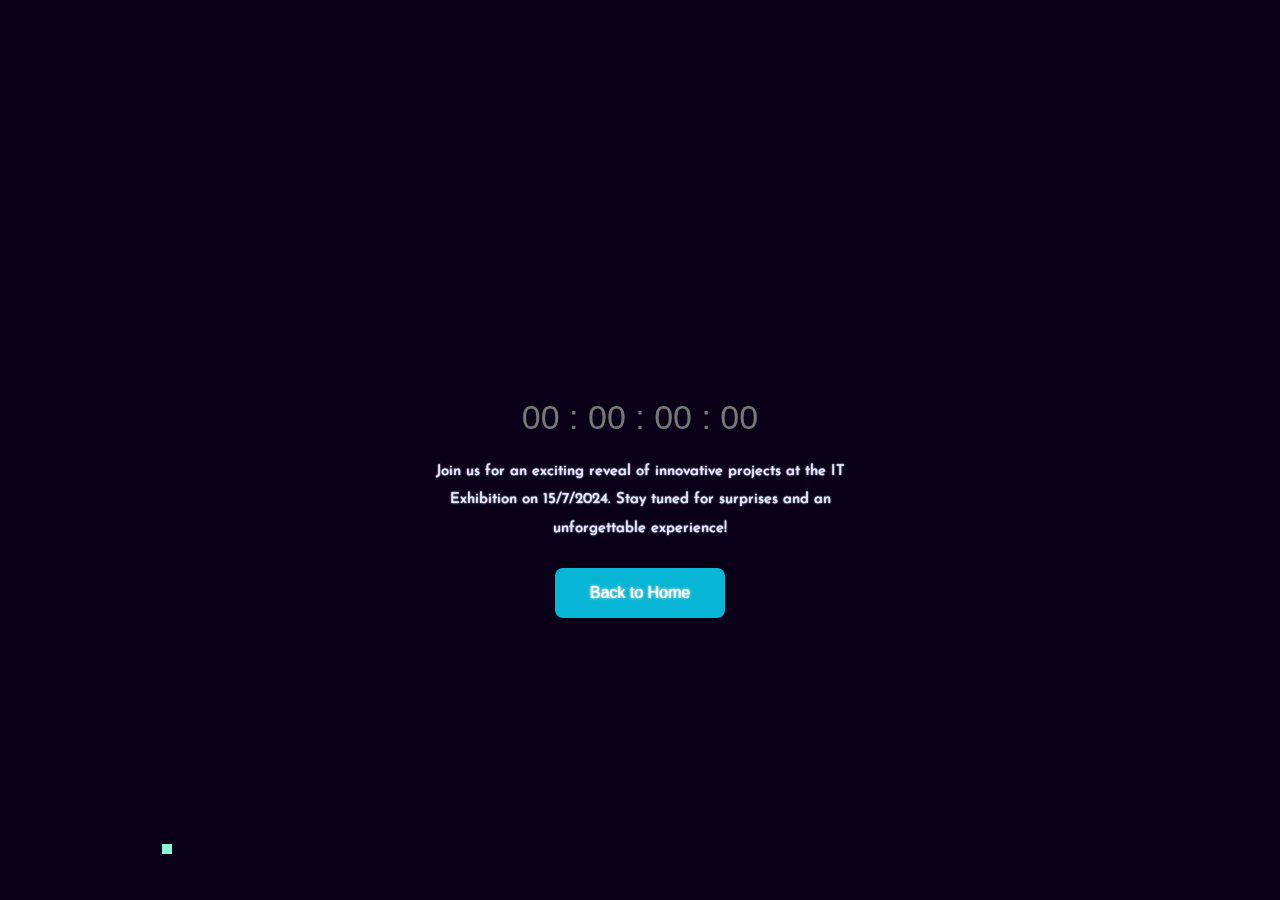
==== cooming.html @ a7bd378b "." ====
<!DOCTYPE html>
<html lang="en">

<head>
    <meta charset="UTF-8">
    <meta name="viewport" content="width=device-width, initial-scale=1.0">
    <meta http-equiv="X-UA-Compatible" content="ie=edge">
    <meta http-equiv="X-UA-Compatible" content="IE=7">
    <meta
        content="IT Club, Information Technology, Web Development, App Development, IOT Projects, جامعة برج العرب التكنولوجية, تكنولوجيا المعلومات, مشاريع تكنولوجيا, تطبيقات, موقع إلكتروني, تطوير, تقنيات الإنترنت من الأشياء, تصميم واجهات, أمان المعلومات"
        name="keywords">
    <meta
        content="فريق IT Club في جامعة برج العرب التكنولوجية يتميز بإبداع وابتكار في مجالات تكنولوجيا المعلومات. نقدم مشاريع مبتكرة في تطوير التطبيقات الذكية، تصميم المواقع الإلكترونية، وتطبيقات تقنيات الإنترنت من الأشياء (IOT). بقيادة د/ أسامة النحاس، نسعى لتعزيز واستثمار التكنولوجيا لتحسين الدعم والتعليم في الجامعة. زوروا موقعنا للاستفادة من المحتوى التعليمي والتكنولوجي الحديث."
        name="description">
    <link href="assets/images/logo/logo-noBG.ico" rel="icon">
    <title>IT Projects Exhibition</title>

    <!-- Google Font -->
    <link href="https://fonts.googleapis.com/css2?family=Play:wght@400;700&display=swap" rel="stylesheet">
    <link href="https://fonts.googleapis.com/css2?family=Josefin+Sans:wght@300;400;500;600;700&display=swap"
        rel="stylesheet">
    <!-- Css Styles -->
    <link rel="stylesheet" href="assets/css/bootstrap.min.css" type="text/css">
    <link rel="stylesheet" href="assets/css/font-awesome.min.css" type="text/css">
    <link rel="stylesheet" href="assets/css/elegant-icons.css" type="text/css">
    <link rel="stylesheet" href="assets/css/owl.carousel.min.css" type="text/css">
    <link rel="stylesheet" href="assets/css/magnific-popup.css" type="text/css">
    <link rel="stylesheet" href="assets/css/slicknav.min.css" type="text/css">
    <link rel="stylesheet" href="assets/fontawesome/css/all.min.css" type="text/css">
    <link rel="stylesheet" href="assets/css/style.css" type="text/css">
    <style>
        :root {
            --bgColor: #0006;
            --mainColor: #87f6d9;
            --fontColor: #06b6d4;
            --timingFontColor: #757879;
            --thirdFontColor: #e0e7ff;
            --buttonColor: #06b6d4;
            --buttonHover: #2563eb;
        }

        * {
            margin: 0;
            padding: 0;
            box-sizing: border-box;
            font-family: sans-serif;
        }

        body {
            min-height: 100vh;
            background-color: #100028;
        }

        .content {
            width: 100%;
            height: 100vh;
            background: var(--bgColor);
            color: var(--mainColor);
            display: flex;
            justify-content: center;
            align-items: center;
            flex-direction: column;
        }

        .content p {
            color: var(--thirdFontColor);
            text-shadow: 0 0 1px var(--thirdFontColor), 0 0 2px var(--thirdFontColor);
        }

        .timing {
            font-size: 34px;
            color: var(--timingFontColor);
            z-index: 200;
        }

        .content h2 {
            font-size: 75px;
            font-weight: 900;
            margin: 10px;
            font-family: 'Bebas Neue', sans-serif;
            opacity: 0;
            text-shadow: 0 0 1px var(--fontColor);
            text-align: center;
            animation: fadeIn 2s forwards;
            z-index: 5;
        }

        #cursor {
            color: var(--fontColor);
            animation: animate 1s linear infinite;
        }

        #typewrite {
            font-weight: bold;
            color: var(--fontColor);
        }

        @keyframes animate {
            0% {
                opacity: 100%;
            }

            50% {
                opacity: 0%;
            }
        }

        @keyframes fadeIn {
            0% {
                opacity: 0;
            }

            100% {
                opacity: 1;
            }
        }

        .content a {
            text-decoration: none;
            background: var(--buttonColor);
            color: white;
            text-shadow: 0 0 1px white, 0 0 3px white;
            padding: 13px 35px;
            border-radius: 8px;
            transition: 0.3s ease-in-out;
            margin-top: 10px;
            z-index: 150;
        }

        .content a:hover {
            background-color: var(--buttonHover);
            box-shadow: 0 0 1px var(--buttonHover), 0 0 3px var(--buttonHover), 0 0 5px var(--buttonHover);
        }

        .content p {
            margin: 0 auto;
            width: 35%;
            text-align: center;
            font-size: 15px;
            text-transform: none;
            font-weight: 400;
            line-height: 1.9;
            padding: 15px 0;
            z-index: 3;
        }

        @media (min-width: 768px) and (max-width: 991px) {
            .content p {
                width: 70%;
            }
        }

        @media (max-width: 767px) {
            .content h2 {
                font-size: 43px;
            }

            .timing {
                font-size: 20px;
            }

            .content p {
                width: 95%;
            }

            #typewrite {
                text-align: center !important;
                font-size: 20px;
            }
        }

        .boxes {
            position: fixed;
            top: 0;
            left: 0;
            width: 100%;
            height: 100%;
            pointer-events: none;
        }

        .particle {
            position: fixed;
            width: 10px;
            height: 10px;
            background-color: var(--mainColor);
            animation: move linear infinite;
            pointer-events: none;
        }

        @keyframes move {
            0% {
                transform: translateY(0) translateX(0);
                opacity: 1;
            }

            100% {
                transform: translateY(-100vh) translateX(calc(-100vw + 100%));
                opacity: 0;
            }
        }
    </style>
</head>

<body>

    <body>
        <div class="content">
            <h2 id="coming-soon"><span id="typewrite"></span><span id="cursor">|</span></h2>
            <div class="timing">00 : 00 : 00 : 00</div>
            <p>Join us for an exciting reveal of innovative projects at the IT Exhibition on 15/7/2024. Stay tuned for
                surprises and an unforgettable experience!</p>
            <a href="index.html">Back to Home</a>
        </div>
        <div class="wrapper">
            <div class="boxes"></div>
        </div>
        <script>
            /*********************************animation write*********************************/

            function sleep(ms) {
                return new Promise((resolve) => setTimeout(resolve, ms));
            }

            let phrases = ['Hello Everyone', 'Exciting Projects Coming Soon', 'Stay Tuned For Surprises!'];

            let el = document.getElementById("typewrite");

            let sleepTime = 100;

            let index = 0;

            let writeLoop = async () => {
                while (true) {
                    let curWord = phrases[index];

                    for (let i = 0; i < curWord.length; i++) {
                        el.innerText = curWord.substring(0, i + 1)
                        await sleep(sleepTime);
                    }

                    await sleep(sleepTime * 20);

                    for (let i = curWord.length; i > 0; i--) {
                        el.innerText = curWord.substring(0, i - 1);
                        await sleep(sleepTime);
                    }

                    await sleep(sleepTime * 6);

                    if (index === phrases.length - 1) {
                        index = 0;
                    } else {
                        index++;
                    }
                }
            }

            /*********************************timer*********************************/

            writeLoop();

            let eventDate = new Date('2024-07-15T00:00:00').getTime();

            let timer = setInterval(timing, 1000);

            function timing() {
                let now = new Date().getTime();
                let x = eventDate - now;

                if (x > 0) {
                    let days = Math.floor(x / (1000 * 60 * 60 * 24));
                    let hours = Math.floor((x % (1000 * 60 * 60 * 24)) / (1000 * 60 * 60));
                    let mins = Math.floor((x % (1000 * 60 * 60)) / (1000 * 60));
                    let secs = Math.floor((x % (1000 * 60)) / 1000);

                    let time = `${days}d : ${hours}h : ${mins}m : ${secs}s`;
                    document.querySelector('.timing').innerHTML = time;
                }
            }

            /*********************************animation background*********************************/

            document.addEventListener('DOMContentLoaded', function () {
                let particleContainer = document.querySelector('.boxes');

                let createParticle = () => {
                    const particle = document.createElement('div');
                    particle.className = 'particle';
                    particle.style.left = Math.random() * window.innerWidth + 'px';
                    particle.style.top = Math.random() * window.innerHeight + 'px';
                    particle.style.animationDuration = Math.random() * 2 + 1 + 's';
                    particleContainer.appendChild(particle);
                    particle.addEventListener('animationend', () => {
                        particle.remove();
                    });
                };

                let spawnParticles = () => {
                    setInterval(createParticle, 500);
                };

                spawnParticles();
            });
        </script>
    </body>

</body>

</html>
---- assets/css/elegant-icons.css ----
@font-face {
	font-family: 'ElegantIcons';
	src:url('../fonts/ElegantIcons.eot');
	src:url('../fonts/ElegantIcons.eot?#iefix') format('embedded-opentype'),
		url('../fonts/ElegantIcons.woff') format('woff'),
		url('../fonts/ElegantIcons.ttf') format('truetype'),
		url('../fonts/ElegantIcons.svg#ElegantIcons') format('svg');
	font-weight: normal;
	font-style: normal;
}

/* Use the following CSS code if you want to use data attributes for inserting your icons */
[data-icon]:before {
	font-family: 'ElegantIcons';
	content: attr(data-icon);
	speak: none;
	font-weight: normal;
	font-variant: normal;
	text-transform: none;
	line-height: 1;
	-webkit-font-smoothing: antialiased;
	-moz-osx-font-smoothing: grayscale;
}

/* Use the following CSS code if you want to have a class per icon */
/*
Instead of a list of all class selectors,
you can use the generic selector below, but it's slower:
[class*="your-class-prefix"] {
*/
.arrow_up, .arrow_down, .arrow_left, .arrow_right, .arrow_left-up, .arrow_right-up, .arrow_right-down, .arrow_left-down, .arrow-up-down, .arrow_up-down_alt, .arrow_left-right_alt, .arrow_left-right, .arrow_expand_alt2, .arrow_expand_alt, .arrow_condense, .arrow_expand, .arrow_move, .arrow_carrot-up, .arrow_carrot-down, .arrow_carrot-left, .arrow_carrot-right, .arrow_carrot-2up, .arrow_carrot-2down, .arrow_carrot-2left, .arrow_carrot-2right, .arrow_carrot-up_alt2, .arrow_carrot-down_alt2, .arrow_carrot-left_alt2, .arrow_carrot-right_alt2, .arrow_carrot-2up_alt2, .arrow_carrot-2down_alt2, .arrow_carrot-2left_alt2, .arrow_carrot-2right_alt2, .arrow_triangle-up, .arrow_triangle-down, .arrow_triangle-left, .arrow_triangle-right, .arrow_triangle-up_alt2, .arrow_triangle-down_alt2, .arrow_triangle-left_alt2, .arrow_triangle-right_alt2, .arrow_back, .icon_minus-06, .icon_plus, .icon_close, .icon_check, .icon_minus_alt2, .icon_plus_alt2, .icon_close_alt2, .icon_check_alt2, .icon_zoom-out_alt, .icon_zoom-in_alt, .icon_search, .icon_box-empty, .icon_box-selected, .icon_minus-box, .icon_plus-box, .icon_box-checked, .icon_circle-empty, .icon_circle-slelected, .icon_stop_alt2, .icon_stop, .icon_pause_alt2, .icon_pause, .icon_menu, .icon_menu-square_alt2, .icon_menu-circle_alt2, .icon_ul, .icon_ol, .icon_adjust-horiz, .icon_adjust-vert, .icon_document_alt, .icon_documents_alt, .icon_pencil, .icon_pencil-edit_alt, .icon_pencil-edit, .icon_folder-alt, .icon_folder-open_alt, .icon_folder-add_alt, .icon_info_alt, .icon_error-oct_alt, .icon_error-circle_alt, .icon_error-triangle_alt, .icon_question_alt2, .icon_question, .icon_comment_alt, .icon_chat_alt, .icon_vol-mute_alt, .icon_volume-low_alt, .icon_volume-high_alt, .icon_quotations, .icon_quotations_alt2, .icon_clock_alt, .icon_lock_alt, .icon_lock-open_alt, .icon_key_alt, .icon_cloud_alt, .icon_cloud-upload_alt, .icon_cloud-download_alt, .icon_image, .icon_images, .icon_lightbulb_alt, .icon_gift_alt, .icon_house_alt, .icon_genius, .icon_mobile, .icon_tablet, .icon_laptop, .icon_desktop, .icon_camera_alt, .icon_mail_alt, .icon_cone_alt, .icon_ribbon_alt, .icon_bag_alt, .icon_creditcard, .icon_cart_alt, .icon_paperclip, .icon_tag_alt, .icon_tags_alt, .icon_trash_alt, .icon_cursor_alt, .icon_mic_alt, .icon_compass_alt, .icon_pin_alt, .icon_pushpin_alt, .icon_map_alt, .icon_drawer_alt, .icon_toolbox_alt, .icon_book_alt, .icon_calendar, .icon_film, .icon_table, .icon_contacts_alt, .icon_headphones, .icon_lifesaver, .icon_piechart, .icon_refresh, .icon_link_alt, .icon_link, .icon_loading, .icon_blocked, .icon_archive_alt, .icon_heart_alt, .icon_star_alt, .icon_star-half_alt, .icon_star, .icon_star-half, .icon_tools, .icon_tool, .icon_cog, .icon_cogs, .arrow_up_alt, .arrow_down_alt, .arrow_left_alt, .arrow_right_alt, .arrow_left-up_alt, .arrow_right-up_alt, .arrow_right-down_alt, .arrow_left-down_alt, .arrow_condense_alt, .arrow_expand_alt3, .arrow_carrot_up_alt, .arrow_carrot-down_alt, .arrow_carrot-left_alt, .arrow_carrot-right_alt, .arrow_carrot-2up_alt, .arrow_carrot-2dwnn_alt, .arrow_carrot-2left_alt, .arrow_carrot-2right_alt, .arrow_triangle-up_alt, .arrow_triangle-down_alt, .arrow_triangle-left_alt, .arrow_triangle-right_alt, .icon_minus_alt, .icon_plus_alt, .icon_close_alt, .icon_check_alt, .icon_zoom-out, .icon_zoom-in, .icon_stop_alt, .icon_menu-square_alt, .icon_menu-circle_alt, .icon_document, .icon_documents, .icon_pencil_alt, .icon_folder, .icon_folder-open, .icon_folder-add, .icon_folder_upload, .icon_folder_download, .icon_info, .icon_error-circle, .icon_error-oct, .icon_error-triangle, .icon_question_alt, .icon_comment, .icon_chat, .icon_vol-mute, .icon_volume-low, .icon_volume-high, .icon_quotations_alt, .icon_clock, .icon_lock, .icon_lock-open, .icon_key, .icon_cloud, .icon_cloud-upload, .icon_cloud-download, .icon_lightbulb, .icon_gift, .icon_house, .icon_camera, .icon_mail, .icon_cone, .icon_ribbon, .icon_bag, .icon_cart, .icon_tag, .icon_tags, .icon_trash, .icon_cursor, .icon_mic, .icon_compass, .icon_pin, .icon_pushpin, .icon_map, .icon_drawer, .icon_toolbox, .icon_book, .icon_contacts, .icon_archive, .icon_heart, .icon_profile, .icon_group, .icon_grid-2x2, .icon_grid-3x3, .icon_music, .icon_pause_alt, .icon_phone, .icon_upload, .icon_download, .social_facebook, .social_twitter, .social_pinterest, .social_googleplus, .social_tumblr, .social_tumbleupon, .social_wordpress, .social_instagram, .social_dribbble, .social_vimeo, .social_linkedin, .social_rss, .social_deviantart, .social_share, .social_myspace, .social_skype, .social_youtube, .social_picassa, .social_googledrive, .social_flickr, .social_blogger, .social_spotify, .social_delicious, .social_facebook_circle, .social_twitter_circle, .social_pinterest_circle, .social_googleplus_circle, .social_tumblr_circle, .social_stumbleupon_circle, .social_wordpress_circle, .social_instagram_circle, .social_dribbble_circle, .social_vimeo_circle, .social_linkedin_circle, .social_rss_circle, .social_deviantart_circle, .social_share_circle, .social_myspace_circle, .social_skype_circle, .social_youtube_circle, .social_picassa_circle, .social_googledrive_alt2, .social_flickr_circle, .social_blogger_circle, .social_spotify_circle, .social_delicious_circle, .social_facebook_square, .social_twitter_square, .social_pinterest_square, .social_googleplus_square, .social_tumblr_square, .social_stumbleupon_square, .social_wordpress_square, .social_instagram_square, .social_dribbble_square, .social_vimeo_square, .social_linkedin_square, .social_rss_square, .social_deviantart_square, .social_share_square, .social_myspace_square, .social_skype_square, .social_youtube_square, .social_picassa_square, .social_googledrive_square, .social_flickr_square, .social_blogger_square, .social_spotify_square, .social_delicious_square, .icon_printer, .icon_calulator, .icon_building, .icon_floppy, .icon_drive, .icon_search-2, .icon_id, .icon_id-2, .icon_puzzle, .icon_like, .icon_dislike, .icon_mug, .icon_currency, .icon_wallet, .icon_pens, .icon_easel, .icon_flowchart, .icon_datareport, .icon_briefcase, .icon_shield, .icon_percent, .icon_globe, .icon_globe-2, .icon_target, .icon_hourglass, .icon_balance, .icon_rook, .icon_printer-alt, .icon_calculator_alt, .icon_building_alt, .icon_floppy_alt, .icon_drive_alt, .icon_search_alt, .icon_id_alt, .icon_id-2_alt, .icon_puzzle_alt, .icon_like_alt, .icon_dislike_alt, .icon_mug_alt, .icon_currency_alt, .icon_wallet_alt, .icon_pens_alt, .icon_easel_alt, .icon_flowchart_alt, .icon_datareport_alt, .icon_briefcase_alt, .icon_shield_alt, .icon_percent_alt, .icon_globe_alt, .icon_clipboard {
	font-family: 'ElegantIcons';
	speak: none;
	font-style: normal;
	font-weight: normal;
	font-variant: normal;
	text-transform: none;
	line-height: 1;
	-webkit-font-smoothing: antialiased;
}
.arrow_up:before {
	content: "\21";
}
.arrow_down:before {
	content: "\22";
}
.arrow_left:before {
	content: "\23";
}
.arrow_right:before {
	content: "\24";
}
.arrow_left-up:before {
	content: "\25";
}
.arrow_right-up:before {
	content: "\26";
}
.arrow_right-down:before {
	content: "\27";
}
.arrow_left-down:before {
	content: "\28";
}
.arrow-up-down:before {
	content: "\29";
}
.arrow_up-down_alt:before {
	content: "\2a";
}
.arrow_left-right_alt:before {
	content: "\2b";
}
.arrow_left-right:before {
	content: "\2c";
}
.arrow_expand_alt2:before {
	content: "\2d";
}
.arrow_expand_alt:before {
	content: "\2e";
}
.arrow_condense:before {
	content: "\2f";
}
.arrow_expand:before {
	content: "\30";
}
.arrow_move:before {
	content: "\31";
}
.arrow_carrot-up:before {
	content: "\32";
}
.arrow_carrot-down:before {
	content: "\33";
}
.arrow_carrot-left:before {
	content: "\34";
}
.arrow_carrot-right:before {
	content: "\35";
}
.arrow_carrot-2up:before {
	content: "\36";
}
.arrow_carrot-2down:before {
	content: "\37";
}
.arrow_carrot-2left:before {
	content: "\38";
}
.arrow_carrot-2right:before {
	content: "\39";
}
.arrow_carrot-up_alt2:before {
	content: "\3a";
}
.arrow_carrot-down_alt2:before {
	content: "\3b";
}
.arrow_carrot-left_alt2:before {
	content: "\3c";
}
.arrow_carrot-right_alt2:before {
	content: "\3d";
}
.arrow_carrot-2up_alt2:before {
	content: "\3e";
}
.arrow_carrot-2down_alt2:before {
	content: "\3f";
}
.arrow_carrot-2left_alt2:before {
	content: "\40";
}
.arrow_carrot-2right_alt2:before {
	content: "\41";
}
.arrow_triangle-up:before {
	content: "\42";
}
.arrow_triangle-down:before {
	content: "\43";
}
.arrow_triangle-left:before {
	content: "\44";
}
.arrow_triangle-right:before {
	content: "\45";
}
.arrow_triangle-up_alt2:before {
	content: "\46";
}
.arrow_triangle-down_alt2:before {
	content: "\47";
}
.arrow_triangle-left_alt2:before {
	content: "\48";
}
.arrow_triangle-right_alt2:before {
	content: "\49";
}
.arrow_back:before {
	content: "\4a";
}
.icon_minus-06:before {
	content: "\4b";
}
.icon_plus:before {
	content: "\4c";
}
.icon_close:before {
	content: "\4d";
}
.icon_check:before {
	content: "\4e";
}
.icon_minus_alt2:before {
	content: "\4f";
}
.icon_plus_alt2:before {
	content: "\50";
}
.icon_close_alt2:before {
	content: "\51";
}
.icon_check_alt2:before {
	content: "\52";
}
.icon_zoom-out_alt:before {
	content: "\53";
}
.icon_zoom-in_alt:before {
	content: "\54";
}
.icon_search:before {
	content: "\55";
}
.icon_box-empty:before {
	content: "\56";
}
.icon_box-selected:before {
	content: "\57";
}
.icon_minus-box:before {
	content: "\58";
}
.icon_plus-box:before {
	content: "\59";
}
.icon_box-checked:before {
	content: "\5a";
}
.icon_circle-empty:before {
	content: "\5b";
}
.icon_circle-slelected:before {
	content: "\5c";
}
.icon_stop_alt2:before {
	content: "\5d";
}
.icon_stop:before {
	content: "\5e";
}
.icon_pause_alt2:before {
	content: "\5f";
}
.icon_pause:before {
	content: "\60";
}
.icon_menu:before {
	content: "\61";
}
.icon_menu-square_alt2:before {
	content: "\62";
}
.icon_menu-circle_alt2:before {
	content: "\63";
}
.icon_ul:before {
	content: "\64";
}
.icon_ol:before {
	content: "\65";
}
.icon_adjust-horiz:before {
	content: "\66";
}
.icon_adjust-vert:before {
	content: "\67";
}
.icon_document_alt:before {
	content: "\68";
}
.icon_documents_alt:before {
	content: "\69";
}
.icon_pencil:before {
	content: "\6a";
}
.icon_pencil-edit_alt:before {
	content: "\6b";
}
.icon_pencil-edit:before {
	content: "\6c";
}
.icon_folder-alt:before {
	content: "\6d";
}
.icon_folder-open_alt:before {
	content: "\6e";
}
.icon_folder-add_alt:before {
	content: "\6f";
}
.icon_info_alt:before {
	content: "\70";
}
.icon_error-oct_alt:before {
	content: "\71";
}
.icon_error-circle_alt:before {
	content: "\72";
}
.icon_error-triangle_alt:before {
	content: "\73";
}
.icon_question_alt2:before {
	content: "\74";
}
.icon_question:before {
	content: "\75";
}
.icon_comment_alt:before {
	content: "\76";
}
.icon_chat_alt:before {
	content: "\77";
}
.icon_vol-mute_alt:before {
	content: "\78";
}
.icon_volume-low_alt:before {
	content: "\79";
}
.icon_volume-high_alt:before {
	content: "\7a";
}
.icon_quotations:before {
	content: "\7b";
}
.icon_quotations_alt2:before {
	content: "\7c";
}
.icon_clock_alt:before {
	content: "\7d";
}
.icon_lock_alt:before {
	content: "\7e";
}
.icon_lock-open_alt:before {
	content: "\e000";
}
.icon_key_alt:before {
	content: "\e001";
}
.icon_cloud_alt:before {
	content: "\e002";
}
.icon_cloud-upload_alt:before {
	content: "\e003";
}
.icon_cloud-download_alt:before {
	content: "\e004";
}
.icon_image:before {
	content: "\e005";
}
.icon_images:before {
	content: "\e006";
}
.icon_lightbulb_alt:before {
	content: "\e007";
}
.icon_gift_alt:before {
	content: "\e008";
}
.icon_house_alt:before {
	content: "\e009";
}
.icon_genius:before {
	content: "\e00a";
}
.icon_mobile:before {
	content: "\e00b";
}
.icon_tablet:before {
	content: "\e00c";
}
.icon_laptop:before {
	content: "\e00d";
}
.icon_desktop:before {
	content: "\e00e";
}
.icon_camera_alt:before {
	content: "\e00f";
}
.icon_mail_alt:before {
	content: "\e010";
}
.icon_cone_alt:before {
	content: "\e011";
}
.icon_ribbon_alt:before {
	content: "\e012";
}
.icon_bag_alt:before {
	content: "\e013";
}
.icon_creditcard:before {
	content: "\e014";
}
.icon_cart_alt:before {
	content: "\e015";
}
.icon_paperclip:before {
	content: "\e016";
}
.icon_tag_alt:before {
	content: "\e017";
}
.icon_tags_alt:before {
	content: "\e018";
}
.icon_trash_alt:before {
	content: "\e019";
}
.icon_cursor_alt:before {
	content: "\e01a";
}
.icon_mic_alt:before {
	content: "\e01b";
}
.icon_compass_alt:before {
	content: "\e01c";
}
.icon_pin_alt:before {
	content: "\e01d";
}
.icon_pushpin_alt:before {
	content: "\e01e";
}
.icon_map_alt:before {
	content: "\e01f";
}
.icon_drawer_alt:before {
	content: "\e020";
}
.icon_toolbox_alt:before {
	content: "\e021";
}
.icon_book_alt:before {
	content: "\e022";
}
.icon_calendar:before {
	content: "\e023";
}
.icon_film:before {
	content: "\e024";
}
.icon_table:before {
	content: "\e025";
}
.icon_contacts_alt:before {
	content: "\e026";
}
.icon_headphones:before {
	content: "\e027";
}
.icon_lifesaver:before {
	content: "\e028";
}
.icon_piechart:before {
	content: "\e029";
}
.icon_refresh:before {
	content: "\e02a";
}
.icon_link_alt:before {
	content: "\e02b";
}
.icon_link:before {
	content: "\e02c";
}
.icon_loading:before {
	content: "\e02d";
}
.icon_blocked:before {
	content: "\e02e";
}
.icon_archive_alt:before {
	content: "\e02f";
}
.icon_heart_alt:before {
	content: "\e030";
}
.icon_star_alt:before {
	content: "\e031";
}
.icon_star-half_alt:before {
	content: "\e032";
}
.icon_star:before {
	content: "\e033";
}
.icon_star-half:before {
	content: "\e034";
}
.icon_tools:before {
	content: "\e035";
}
.icon_tool:before {
	content: "\e036";
}
.icon_cog:before {
	content: "\e037";
}
.icon_cogs:before {
	content: "\e038";
}
.arrow_up_alt:before {
	content: "\e039";
}
.arrow_down_alt:before {
	content: "\e03a";
}
.arrow_left_alt:before {
	content: "\e03b";
}
.arrow_right_alt:before {
	content: "\e03c";
}
.arrow_left-up_alt:before {
	content: "\e03d";
}
.arrow_right-up_alt:before {
	content: "\e03e";
}
.arrow_right-down_alt:before {
	content: "\e03f";
}
.arrow_left-down_alt:before {
	content: "\e040";
}
.arrow_condense_alt:before {
	content: "\e041";
}
.arrow_expand_alt3:before {
	content: "\e042";
}
.arrow_carrot_up_alt:before {
	content: "\e043";
}
.arrow_carrot-down_alt:before {
	content: "\e044";
}
.arrow_carrot-left_alt:before {
	content: "\e045";
}
.arrow_carrot-right_alt:before {
	content: "\e046";
}
.arrow_carrot-2up_alt:before {
	content: "\e047";
}
.arrow_carrot-2dwnn_alt:before {
	content: "\e048";
}
.arrow_carrot-2left_alt:before {
	content: "\e049";
}
.arrow_carrot-2right_alt:before {
	content: "\e04a";
}
.arrow_triangle-up_alt:before {
	content: "\e04b";
}
.arrow_triangle-down_alt:before {
	content: "\e04c";
}
.arrow_triangle-left_alt:before {
	content: "\e04d";
}
.arrow_triangle-right_alt:before {
	content: "\e04e";
}
.icon_minus_alt:before {
	content: "\e04f";
}
.icon_plus_alt:before {
	content: "\e050";
}
.icon_close_alt:before {
	content: "\e051";
}
.icon_check_alt:before {
	content: "\e052";
}
.icon_zoom-out:before {
	content: "\e053";
}
.icon_zoom-in:before {
	content: "\e054";
}
.icon_stop_alt:before {
	content: "\e055";
}
.icon_menu-square_alt:before {
	content: "\e056";
}
.icon_menu-circle_alt:before {
	content: "\e057";
}
.icon_document:before {
	content: "\e058";
}
.icon_documents:before {
	content: "\e059";
}
.icon_pencil_alt:before {
	content: "\e05a";
}
.icon_folder:before {
	content: "\e05b";
}
.icon_folder-open:before {
	content: "\e05c";
}
.icon_folder-add:before {
	content: "\e05d";
}
.icon_folder_upload:before {
	content: "\e05e";
}
.icon_folder_download:before {
	content: "\e05f";
}
.icon_info:before {
	content: "\e060";
}
.icon_error-circle:before {
	content: "\e061";
}
.icon_error-oct:before {
	content: "\e062";
}
.icon_error-triangle:before {
	content: "\e063";
}
.icon_question_alt:before {
	content: "\e064";
}
.icon_comment:before {
	content: "\e065";
}
.icon_chat:before {
	content: "\e066";
}
.icon_vol-mute:before {
	content: "\e067";
}
.icon_volume-low:before {
	content: "\e068";
}
.icon_volume-high:before {
	content: "\e069";
}
.icon_quotations_alt:before {
	content: "\e06a";
}
.icon_clock:before {
	content: "\e06b";
}
.icon_lock:before {
	content: "\e06c";
}
.icon_lock-open:before {
	content: "\e06d";
}
.icon_key:before {
	content: "\e06e";
}
.icon_cloud:before {
	content: "\e06f";
}
.icon_cloud-upload:before {
	content: "\e070";
}
.icon_cloud-download:before {
	content: "\e071";
}
.icon_lightbulb:before {
	content: "\e072";
}
.icon_gift:before {
	content: "\e073";
}
.icon_house:before {
	content: "\e074";
}
.icon_camera:before {
	content: "\e075";
}
.icon_mail:before {
	content: "\e076";
}
.icon_cone:before {
	content: "\e077";
}
.icon_ribbon:before {
	content: "\e078";
}
.icon_bag:before {
	content: "\e079";
}
.icon_cart:before {
	content: "\e07a";
}
.icon_tag:before {
	content: "\e07b";
}
.icon_tags:before {
	content: "\e07c";
}
.icon_trash:before {
	content: "\e07d";
}
.icon_cursor:before {
	content: "\e07e";
}
.icon_mic:before {
	content: "\e07f";
}
.icon_compass:before {
	content: "\e080";
}
.icon_pin:before {
	content: "\e081";
}
.icon_pushpin:before {
	content: "\e082";
}
.icon_map:before {
	content: "\e083";
}
.icon_drawer:before {
	content: "\e084";
}
.icon_toolbox:before {
	content: "\e085";
}
.icon_book:before {
	content: "\e086";
}
.icon_contacts:before {
	content: "\e087";
}
.icon_archive:before {
	content: "\e088";
}
.icon_heart:before {
	content: "\e089";
}
.icon_profile:before {
	content: "\e08a";
}
.icon_group:before {
	content: "\e08b";
}
.icon_grid-2x2:before {
	content: "\e08c";
}
.icon_grid-3x3:before {
	content: "\e08d";
}
.icon_music:before {
	content: "\e08e";
}
.icon_pause_alt:before {
	content: "\e08f";
}
.icon_phone:before {
	content: "\e090";
}
.icon_upload:before {
	content: "\e091";
}
.icon_download:before {
	content: "\e092";
}
.social_facebook:before {
	content: "\e093";
}
.social_twitter:before {
	content: "\e094";
}
.social_pinterest:before {
	content: "\e095";
}
.social_googleplus:before {
	content: "\e096";
}
.social_tumblr:before {
	content: "\e097";
}
.social_tumbleupon:before {
	content: "\e098";
}
.social_wordpress:before {
	content: "\e099";
}
.social_instagram:before {
	content: "\e09a";
}
.social_dribbble:before {
	content: "\e09b";
}
.social_vimeo:before {
	content: "\e09c";
}
.social_linkedin:before {
	content: "\e09d";
}
.social_rss:before {
	content: "\e09e";
}
.social_deviantart:before {
	content: "\e09f";
}
.social_share:before {
	content: "\e0a0";
}
.social_myspace:before {
	content: "\e0a1";
}
.social_skype:before {
	content: "\e0a2";
}
.social_youtube:before {
	content: "\e0a3";
}
.social_picassa:before {
	content: "\e0a4";
}
.social_googledrive:before {
	content: "\e0a5";
}
.social_flickr:before {
	content: "\e0a6";
}
.social_blogger:before {
	content: "\e0a7";
}
.social_spotify:before {
	content: "\e0a8";
}
.social_delicious:before {
	content: "\e0a9";
}
.social_facebook_circle:before {
	content: "\e0aa";
}
.social_twitter_circle:before {
	content: "\e0ab";
}
.social_pinterest_circle:before {
	content: "\e0ac";
}
.social_googleplus_circle:before {
	content: "\e0ad";
}
.social_tumblr_circle:before {
	content: "\e0ae";
}
.social_stumbleupon_circle:before {
	content: "\e0af";
}
.social_wordpress_circle:before {
	content: "\e0b0";
}
.social_instagram_circle:before {
	content: "\e0b1";
}
.social_dribbble_circle:before {
	content: "\e0b2";
}
.social_vimeo_circle:before {
	content: "\e0b3";
}
.social_linkedin_circle:before {
	content: "\e0b4";
}
.social_rss_circle:before {
	content: "\e0b5";
}
.social_deviantart_circle:before {
	content: "\e0b6";
}
.social_share_circle:before {
	content: "\e0b7";
}
.social_myspace_circle:before {
	content: "\e0b8";
}
.social_skype_circle:before {
	content: "\e0b9";
}
.social_youtube_circle:before {
	content: "\e0ba";
}
.social_picassa_circle:before {
	content: "\e0bb";
}
.social_googledrive_alt2:before {
	content: "\e0bc";
}
.social_flickr_circle:before {
	content: "\e0bd";
}
.social_blogger_circle:before {
	content: "\e0be";
}
.social_spotify_circle:before {
	content: "\e0bf";
}
.social_delicious_circle:before {
	content: "\e0c0";
}
.social_facebook_square:before {
	content: "\e0c1";
}
.social_twitter_square:before {
	content: "\e0c2";
}
.social_pinterest_square:before {
	content: "\e0c3";
}
.social_googleplus_square:before {
	content: "\e0c4";
}
.social_tumblr_square:before {
	content: "\e0c5";
}
.social_stumbleupon_square:before {
	content: "\e0c6";
}
.social_wordpress_square:before {
	content: "\e0c7";
}
.social_instagram_square:before {
	content: "\e0c8";
}
.social_dribbble_square:before {
	content: "\e0c9";
}
.social_vimeo_square:before {
	content: "\e0ca";
}
.social_linkedin_square:before {
	content: "\e0cb";
}
.social_rss_square:before {
	content: "\e0cc";
}
.social_deviantart_square:before {
	content: "\e0cd";
}
.social_share_square:before {
	content: "\e0ce";
}
.social_myspace_square:before {
	content: "\e0cf";
}
.social_skype_square:before {
	content: "\e0d0";
}
.social_youtube_square:before {
	content: "\e0d1";
}
.social_picassa_square:before {
	content: "\e0d2";
}
.social_googledrive_square:before {
	content: "\e0d3";
}
.social_flickr_square:before {
	content: "\e0d4";
}
.social_blogger_square:before {
	content: "\e0d5";
}
.social_spotify_square:before {
	content: "\e0d6";
}
.social_delicious_square:before {
	content: "\e0d7";
}
.icon_printer:before {
	content: "\e103";
}
.icon_calulator:before {
	content: "\e0ee";
}
.icon_building:before {
	content: "\e0ef";
}
.icon_floppy:before {
	content: "\e0e8";
}
.icon_drive:before {
	content: "\e0ea";
}
.icon_search-2:before {
	content: "\e101";
}
.icon_id:before {
	content: "\e107";
}
.icon_id-2:before {
	content: "\e108";
}
.icon_puzzle:before {
	content: "\e102";
}
.icon_like:before {
	content: "\e106";
}
.icon_dislike:before {
	content: "\e0eb";
}
.icon_mug:before {
	content: "\e105";
}
.icon_currency:before {
	content: "\e0ed";
}
.icon_wallet:before {
	content: "\e100";
}
.icon_pens:before {
	content: "\e104";
}
.icon_easel:before {
	content: "\e0e9";
}
.icon_flowchart:before {
	content: "\e109";
}
.icon_datareport:before {
	content: "\e0ec";
}
.icon_briefcase:before {
	content: "\e0fe";
}
.icon_shield:before {
	content: "\e0f6";
}
.icon_percent:before {
	content: "\e0fb";
}
.icon_globe:before {
	content: "\e0e2";
}
.icon_globe-2:before {
	content: "\e0e3";
}
.icon_target:before {
	content: "\e0f5";
}
.icon_hourglass:before {
	content: "\e0e1";
}
.icon_balance:before {
	content: "\e0ff";
}
.icon_rook:before {
	content: "\e0f8";
}
.icon_printer-alt:before {
	content: "\e0fa";
}
.icon_calculator_alt:before {
	content: "\e0e7";
}
.icon_building_alt:before {
	content: "\e0fd";
}
.icon_floppy_alt:before {
	content: "\e0e4";
}
.icon_drive_alt:before {
	content: "\e0e5";
}
.icon_search_alt:before {
	content: "\e0f7";
}
.icon_id_alt:before {
	content: "\e0e0";
}
.icon_id-2_alt:before {
	content: "\e0fc";
}
.icon_puzzle_alt:before {
	content: "\e0f9";
}
.icon_like_alt:before {
	content: "\e0dd";
}
.icon_dislike_alt:before {
	content: "\e0f1";
}
.icon_mug_alt:before {
	content: "\e0dc";
}
.icon_currency_alt:before {
	content: "\e0f3";
}
.icon_wallet_alt:before {
	content: "\e0d8";
}
.icon_pens_alt:before {
	content: "\e0db";
}
.icon_easel_alt:before {
	content: "\e0f0";
}
.icon_flowchart_alt:before {
	content: "\e0df";
}
.icon_datareport_alt:before {
	content: "\e0f2";
}
.icon_briefcase_alt:before {
	content: "\e0f4";
}
.icon_shield_alt:before {
	content: "\e0d9";
}
.icon_percent_alt:before {
	content: "\e0da";
}
.icon_globe_alt:before {
	content: "\e0de";
}
.icon_clipboard:before {
	content: "\e0e6";
}


	.glyph {
		float: left;
		text-align: center;
		padding: .75em;
		margin: .4em 1.5em .75em 0;
		width: 6em;
text-shadow: none;
	}
        .glyph_big {
        font-size: 128px;
        color: #59c5dc;
        float: left;
        margin-right: 20px;
        }

        .glyph div { padding-bottom: 10px;}

	.glyph input {
		font-family: consolas, monospace;
		font-size: 12px;
		width: 100%;
		text-align: center;
		border: 0;
		box-shadow: 0 0 0 1px #ccc;
		padding: .2em;
                -moz-border-radius: 5px;
                -webkit-border-radius: 5px;
	}
	.centered {
		margin-left: auto;
		margin-right: auto;
	}
	.glyph .fs1 {
		font-size: 2em;
	}
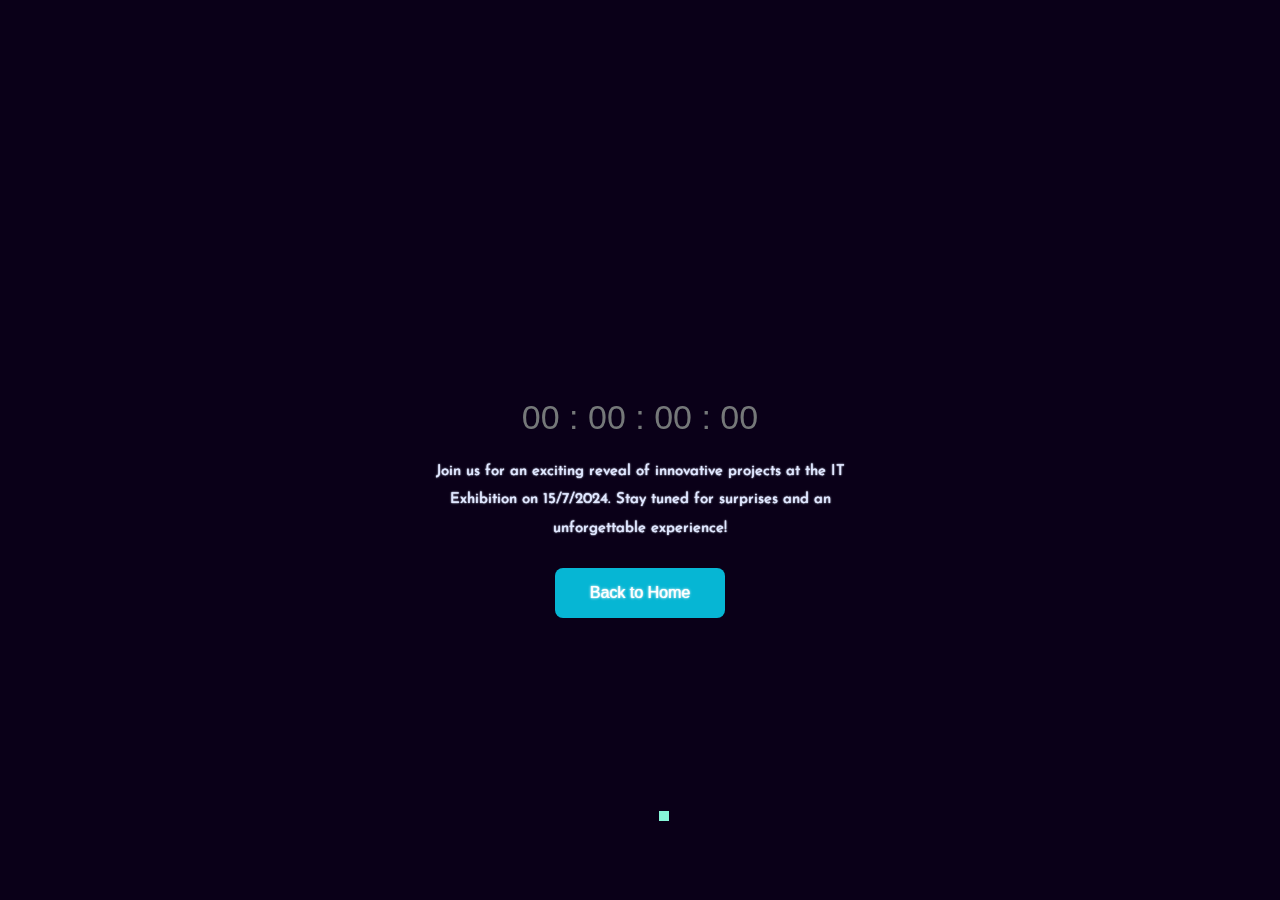
==== commit 09a40e7d: "Update cooming.html" ====
--- a/cooming.html
+++ b/cooming.html
@@ -259,7 +259,7 @@
 
             writeLoop();
 
-            let eventDate = new Date('2024-07-15T00:00:00').getTime();
+            let eventDate = new Date('2024-07-1T00:00:00').getTime();
 
             let timer = setInterval(timing, 1000);
 
@@ -306,4 +306,4 @@
 
 </body>
 
-</html>+</html>
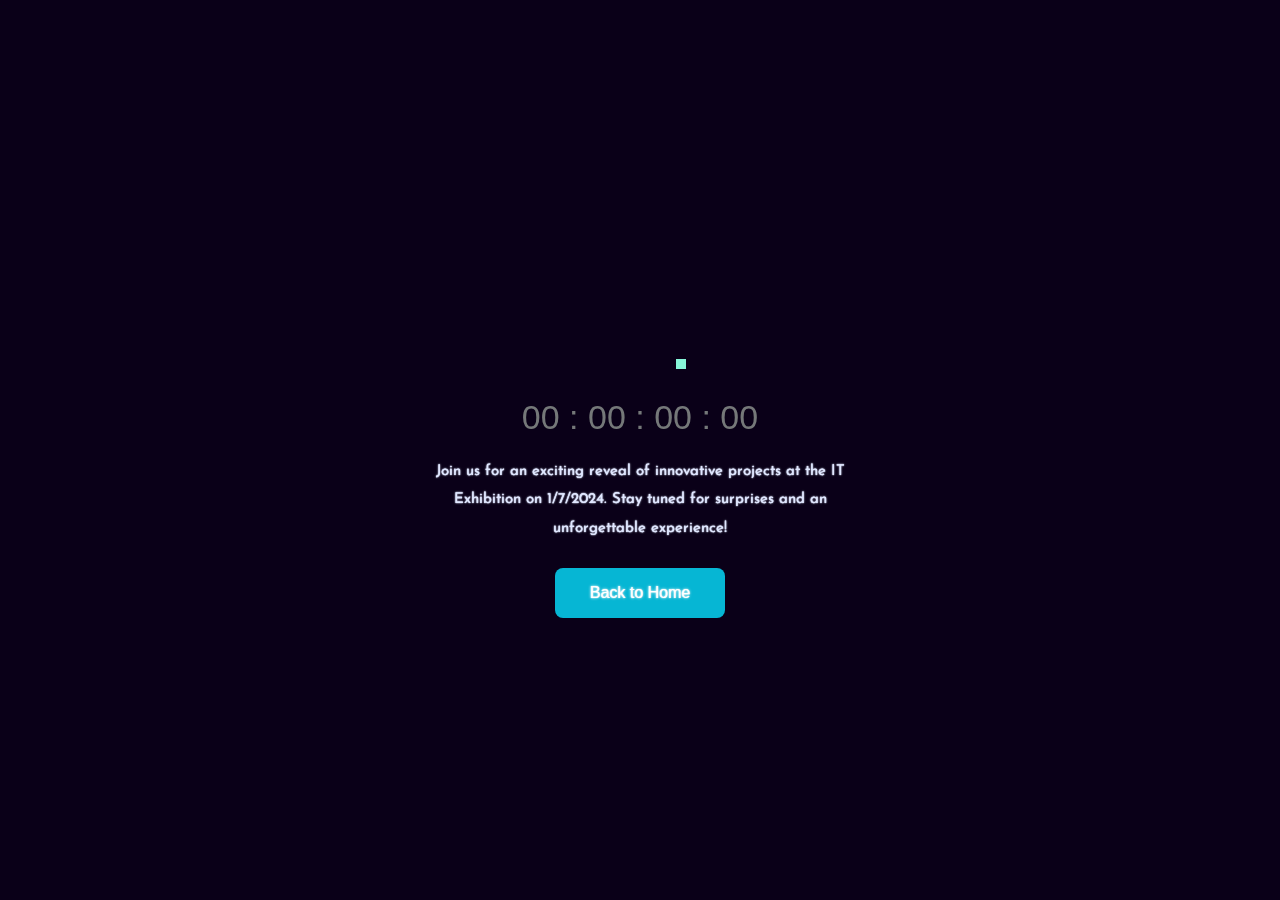
==== commit 4004aa96: "Update cooming.html" ====
--- a/cooming.html
+++ b/cooming.html
@@ -207,7 +207,7 @@
         <div class="content">
             <h2 id="coming-soon"><span id="typewrite"></span><span id="cursor">|</span></h2>
             <div class="timing">00 : 00 : 00 : 00</div>
-            <p>Join us for an exciting reveal of innovative projects at the IT Exhibition on 15/7/2024. Stay tuned for
+            <p>Join us for an exciting reveal of innovative projects at the IT Exhibition on 1/7/2024. Stay tuned for
                 surprises and an unforgettable experience!</p>
             <a href="index.html">Back to Home</a>
         </div>
@@ -259,7 +259,7 @@
 
             writeLoop();
 
-            let eventDate = new Date('2024-07-1T00:00:00').getTime();
+            let eventDate = new Date('2024-07-01T00:00:00').getTime();
 
             let timer = setInterval(timing, 1000);
 
